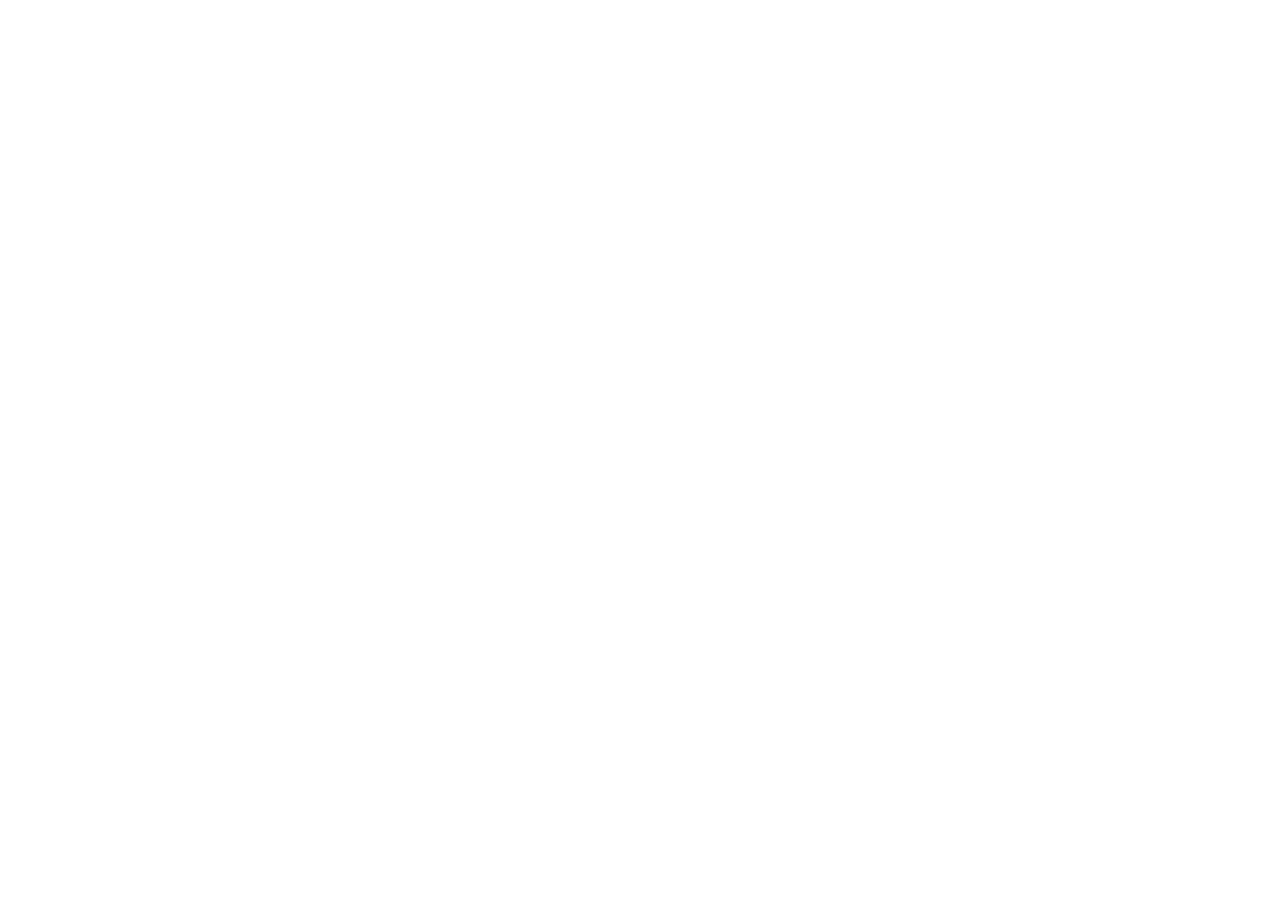
==== index.html @ cf522925 "feat: set icons for page tab" ====
<!DOCTYPE html>
<html lang="en">
  <head>
    <meta charset="UTF-8">
    <meta http-equiv="X-UA-Compatible" content="IE=edge">
    <meta name="viewport" content="width=device-width, initial-scale=1.0">
    <link rel="icon" type="image/png" href="./src/assets/icons/favicon-16x16.png" sizes="16x16">
    <link rel="icon" type="image/png" href="./src/assets/icons/favicon-32x32.png" sizes="32x32">
    <link rel="icon" type="image/png" href="./src/assets/icons/favicon-96x96.png" sizes="96x96">
    <link rel="icon" type="image/png" href="./src/assets/icons/favicon-194x194.png" sizes="194x194">
    <link rel="shortcut icon" href="./src/assets/icons/favicon.ico">
    <title>Linux, Windows e Servidores Apache</title>
  </head>
  <body>

  </body>
</html>
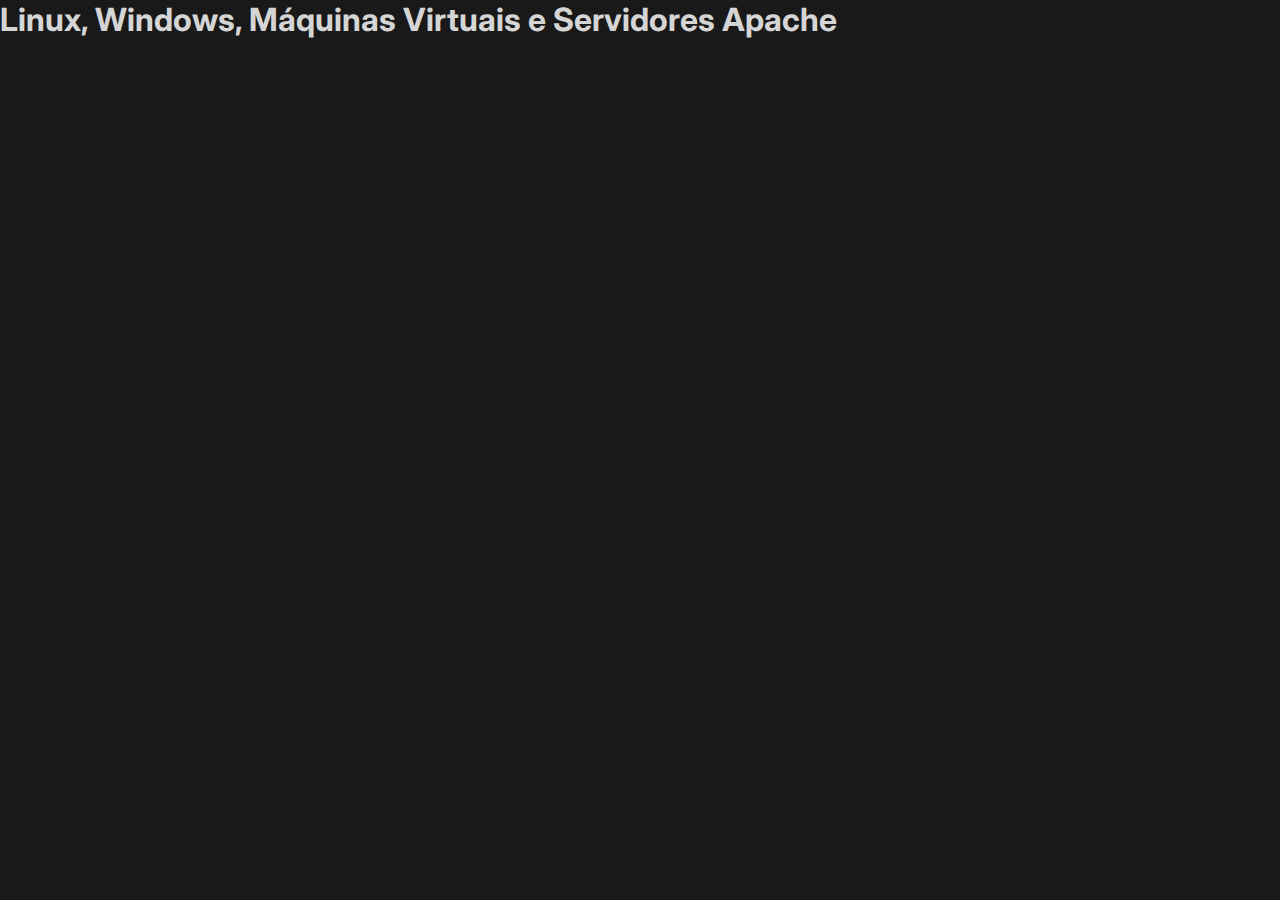
==== commit ef81fe3e: "feat: add default styles" ====
--- a/index.html
+++ b/index.html
@@ -9,9 +9,13 @@
     <link rel="icon" type="image/png" href="./src/assets/icons/favicon-96x96.png" sizes="96x96">
     <link rel="icon" type="image/png" href="./src/assets/icons/favicon-194x194.png" sizes="194x194">
     <link rel="shortcut icon" href="./src/assets/icons/favicon.ico">
-    <title>Linux, Windows e Servidores Apache</title>
+    <link rel="stylesheet" href="./src/styles/global.css">
+    <link rel="preconnect" href="https://fonts.googleapis.com">
+    <link rel="preconnect" href="https://fonts.gstatic.com" crossorigin>
+    <link href="https://fonts.googleapis.com/css2?family=Inter:wght@400;600;700&display=swap" rel="stylesheet">
+    <title>Linux, Windows, Máquinas Virtuais e Servidores Apache</title>
   </head>
   <body>
-
+    <h1>Linux, Windows, Máquinas Virtuais e Servidores Apache</h1>
   </body>
 </html>
--- a/src/styles/global.css
+++ b/src/styles/global.css
@@ -0,0 +1,13 @@
+@import url(./variables.css);
+
+* {
+  margin: 0;
+  padding: 0;
+  box-sizing: border-box;
+}
+
+html, button {
+  background-color: var(--background);
+  color: var(--text);
+  font-family: 'Inter', sans-serif;
+}
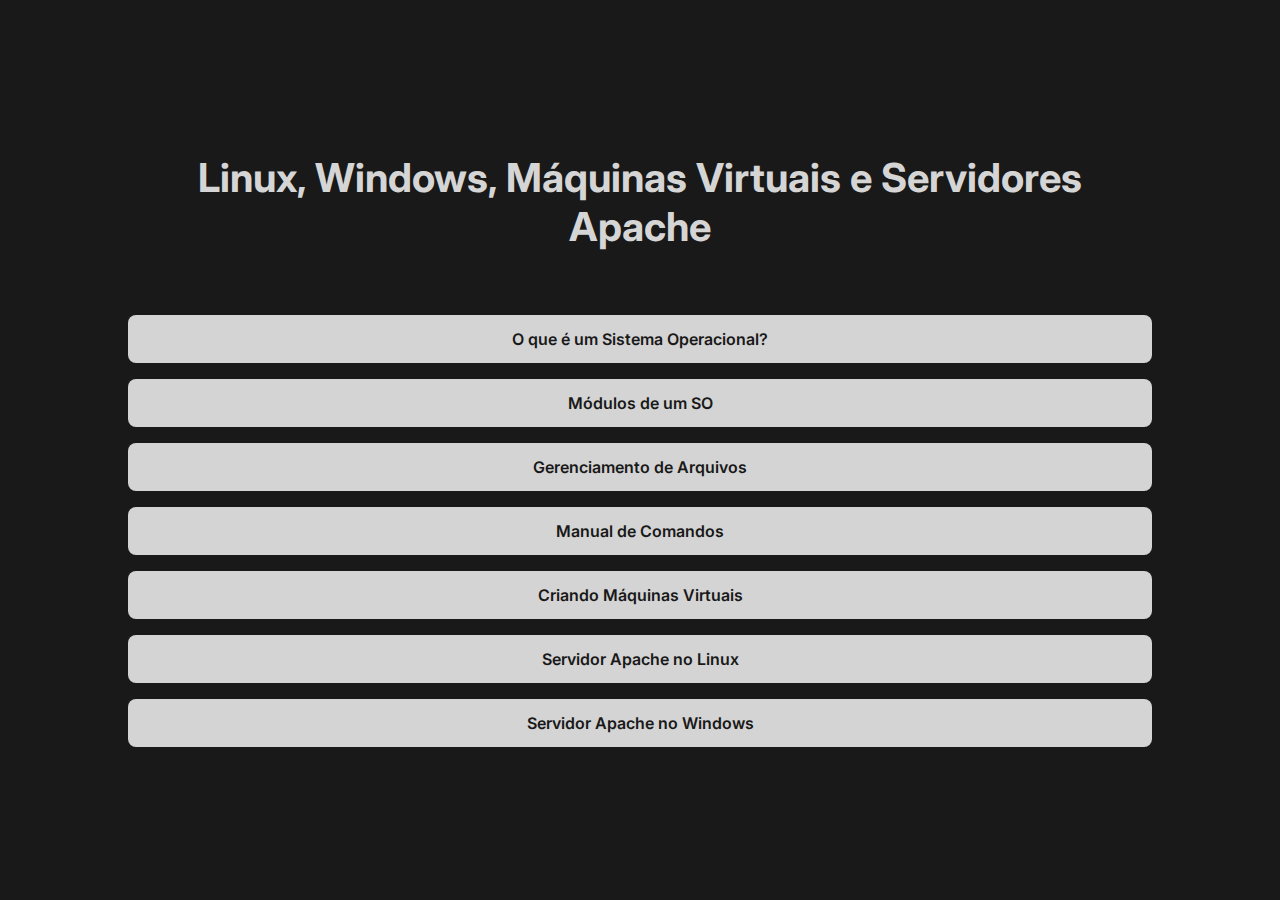
==== commit f33b126a: "feat: create home page" ====
--- a/index.html
+++ b/index.html
@@ -10,12 +10,25 @@
     <link rel="icon" type="image/png" href="./src/assets/icons/favicon-194x194.png" sizes="194x194">
     <link rel="shortcut icon" href="./src/assets/icons/favicon.ico">
     <link rel="stylesheet" href="./src/styles/global.css">
+    <link rel="stylesheet" href="./src/styles/pages/home.css">
     <link rel="preconnect" href="https://fonts.googleapis.com">
     <link rel="preconnect" href="https://fonts.gstatic.com" crossorigin>
     <link href="https://fonts.googleapis.com/css2?family=Inter:wght@400;600;700&display=swap" rel="stylesheet">
     <title>Linux, Windows, Máquinas Virtuais e Servidores Apache</title>
   </head>
   <body>
-    <h1>Linux, Windows, Máquinas Virtuais e Servidores Apache</h1>
+    <div class="wrapper">
+      <h1>Linux, Windows, Máquinas Virtuais e Servidores Apache</h1>
+
+      <section id="link-group">
+        <a href="#">O que é um Sistema Operacional?</a>
+        <a href="#">Módulos de um SO</a>
+        <a href="#">Gerenciamento de Arquivos</a>
+        <a href="#">Manual de Comandos</a>
+        <a href="#">Criando Máquinas Virtuais</a>
+        <a href="#">Servidor Apache no Linux</a>
+        <a href="#">Servidor Apache no Windows</a>
+      </section>
+    </div>
   </body>
 </html>
--- a/src/styles/global.css
+++ b/src/styles/global.css
@@ -6,8 +6,19 @@
   box-sizing: border-box;
 }
 
-html, button {
+html{
   background-color: var(--background);
   color: var(--text);
   font-family: 'Inter', sans-serif;
+  font-size: 62.5%;
 }
+
+body {
+  min-height: 100vh;
+}
+
+.wrapper {
+  width: 90%;
+  max-width: 1024px;
+  margin: auto;
+}
--- a/src/styles/pages/home.css
+++ b/src/styles/pages/home.css
@@ -0,0 +1,34 @@
+body {
+  display: flex;
+  align-items: center;
+  justify-content: center;
+  flex-direction: column;
+  padding: 3.2rem 0;
+}
+
+h1 {
+  font-size: 4rem;
+  text-align: center;
+}
+
+#link-group {
+  display: flex;
+  flex-direction: column;
+  margin-top: 6.4rem;
+  gap: 1.6rem;
+}
+
+#link-group a {
+  width: 100%;
+  height: 4.8rem;
+  text-align: center;
+  text-decoration: none;
+  color: var(--background);
+  background: var(--heading);
+  border-radius: .8rem;
+  font-size: 1.6rem;
+  display: flex;
+  align-items: center;
+  justify-content: center;
+  font-weight: 600;
+}
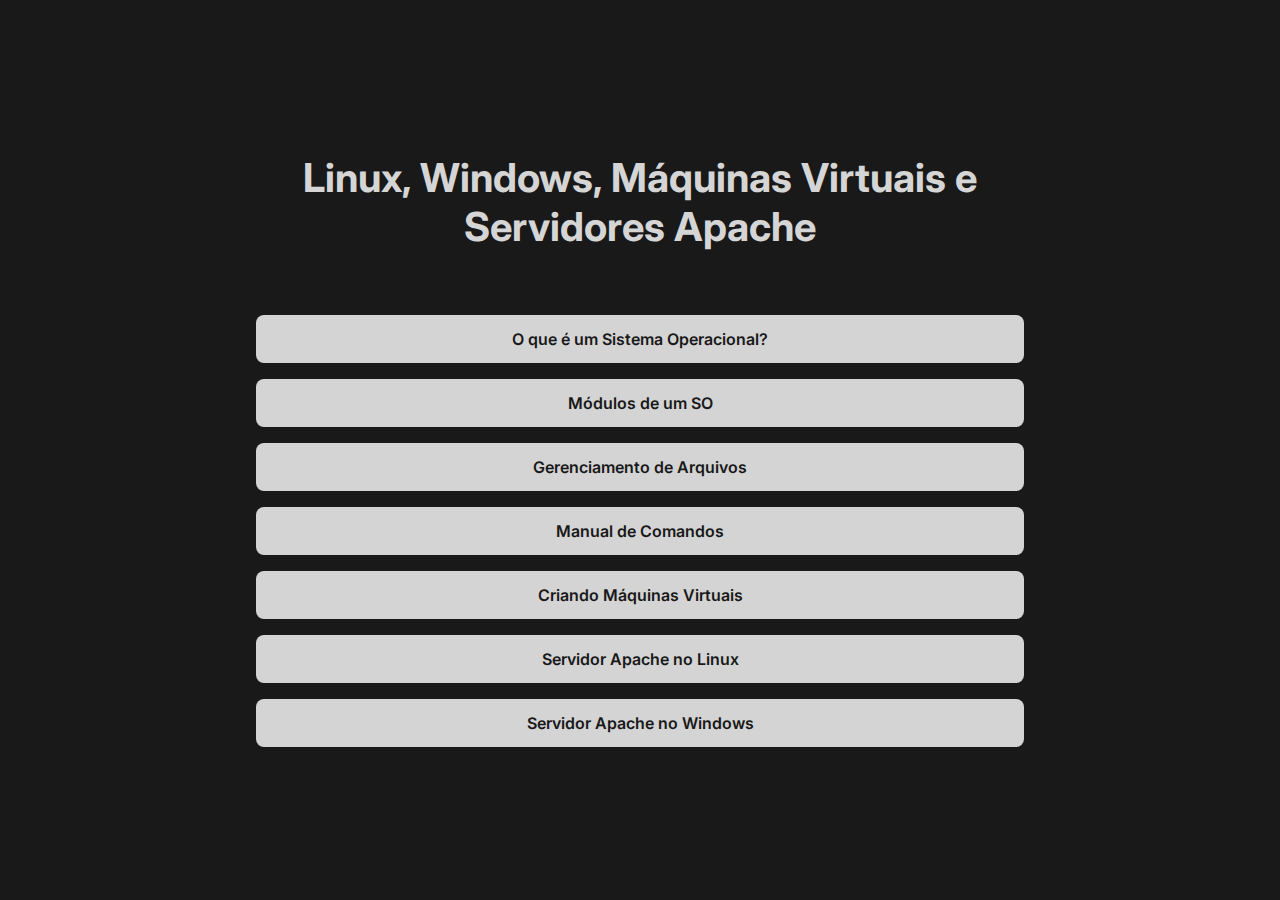
==== commit 34722447: "feat: add so page" ====
--- a/index.html
+++ b/index.html
@@ -21,13 +21,13 @@
       <h1>Linux, Windows, Máquinas Virtuais e Servidores Apache</h1>
 
       <section id="link-group">
-        <a href="#">O que é um Sistema Operacional?</a>
-        <a href="#">Módulos de um SO</a>
-        <a href="#">Gerenciamento de Arquivos</a>
-        <a href="#">Manual de Comandos</a>
-        <a href="#">Criando Máquinas Virtuais</a>
-        <a href="#">Servidor Apache no Linux</a>
-        <a href="#">Servidor Apache no Windows</a>
+        <a class="action-link" href="./src/pages/what-is-so.html">O que é um Sistema Operacional?</a>
+        <a class="action-link" href="./src/pages/so-modules.html">Módulos de um SO</a>
+        <a class="action-link" href="./src/pages/file-management.html">Gerenciamento de Arquivos</a>
+        <a class="action-link" href="./src/pages/commands-manual.html">Manual de Comandos</a>
+        <a class="action-link" href="./src/pages/vm-creation.html">Criando Máquinas Virtuais</a>
+        <a class="action-link" href="./src/pages/linux-server.html">Servidor Apache no Linux</a>
+        <a class="action-link" href="./src/pages/windows-server.html">Servidor Apache no Windows</a>
       </section>
     </div>
   </body>
--- a/src/styles/global.css
+++ b/src/styles/global.css
@@ -6,7 +6,7 @@
   box-sizing: border-box;
 }
 
-html{
+html {
   background-color: var(--background);
   color: var(--text);
   font-family: 'Inter', sans-serif;
@@ -16,9 +16,3 @@
 body {
   min-height: 100vh;
 }
-
-.wrapper {
-  width: 90%;
-  max-width: 1024px;
-  margin: auto;
-}
--- a/src/styles/pages/home.css
+++ b/src/styles/pages/home.css
@@ -1,3 +1,6 @@
+@import url(../components/action-link.css);
+@import url(../components/wrapper.css);
+
 body {
   display: flex;
   align-items: center;
@@ -17,18 +20,3 @@
   margin-top: 6.4rem;
   gap: 1.6rem;
 }
-
-#link-group a {
-  width: 100%;
-  height: 4.8rem;
-  text-align: center;
-  text-decoration: none;
-  color: var(--background);
-  background: var(--heading);
-  border-radius: .8rem;
-  font-size: 1.6rem;
-  display: flex;
-  align-items: center;
-  justify-content: center;
-  font-weight: 600;
-}
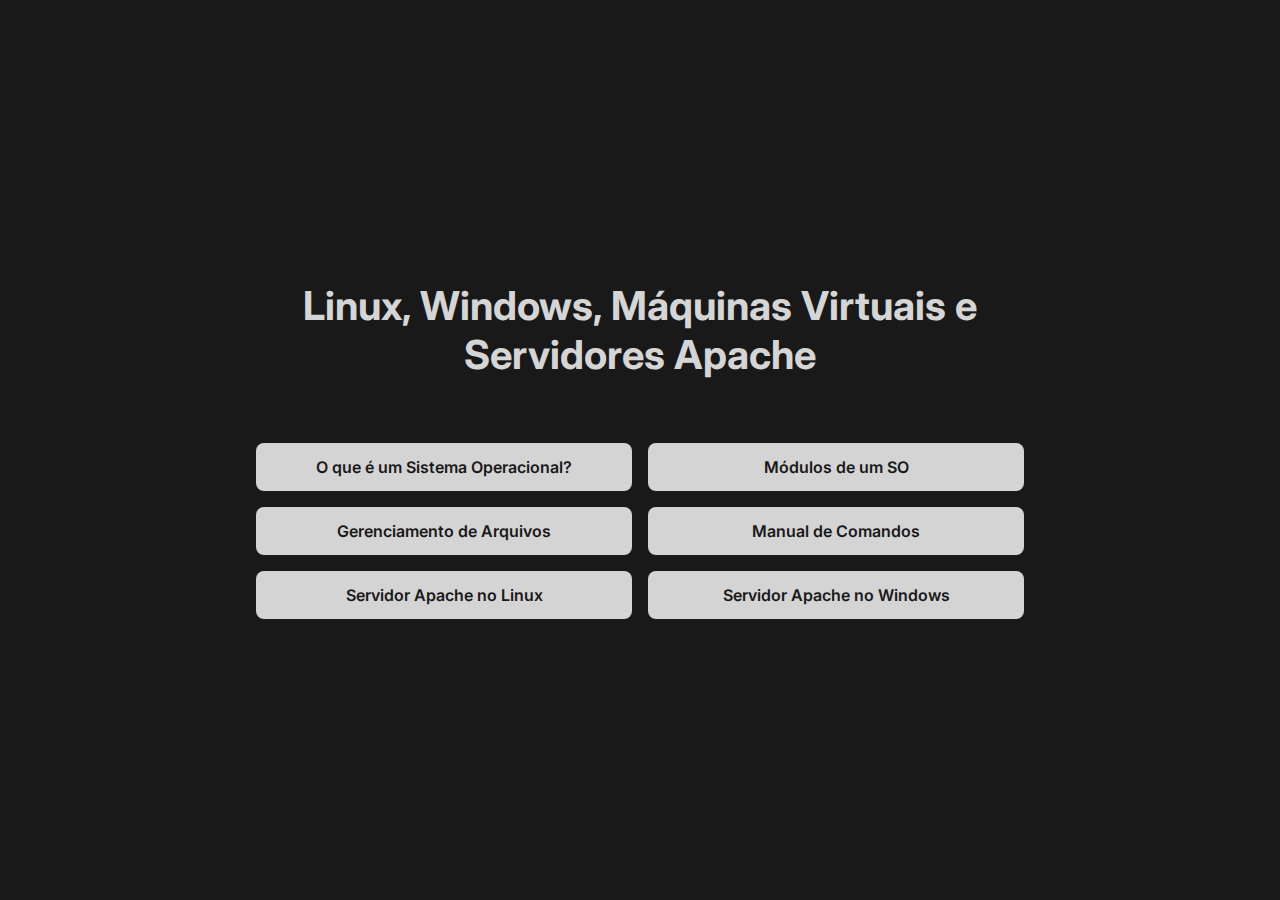
==== commit 5f1263cb: "feat: create windows server page and link component" ====
--- a/index.html
+++ b/index.html
@@ -13,7 +13,7 @@
     <link rel="stylesheet" href="./src/styles/pages/home.css">
     <link rel="preconnect" href="https://fonts.googleapis.com">
     <link rel="preconnect" href="https://fonts.gstatic.com" crossorigin>
-    <link href="https://fonts.googleapis.com/css2?family=Inter:wght@400;600;700&display=swap" rel="stylesheet">
+    <link href="https://fonts.googleapis.com/css2?family=Fira+Code&family=Inter:wght@400;600;700&display=swap" rel="stylesheet">
     <title>Linux, Windows, Máquinas Virtuais e Servidores Apache</title>
   </head>
   <body>
@@ -25,7 +25,6 @@
         <a class="action-link" href="./src/pages/so-modules.html">Módulos de um SO</a>
         <a class="action-link" href="./src/pages/file-management.html">Gerenciamento de Arquivos</a>
         <a class="action-link" href="./src/pages/commands-manual.html">Manual de Comandos</a>
-        <a class="action-link" href="./src/pages/vm-creation.html">Criando Máquinas Virtuais</a>
         <a class="action-link" href="./src/pages/linux-server.html">Servidor Apache no Linux</a>
         <a class="action-link" href="./src/pages/windows-server.html">Servidor Apache no Windows</a>
       </section>
--- a/src/styles/pages/home.css
+++ b/src/styles/pages/home.css
@@ -20,3 +20,11 @@
   margin-top: 6.4rem;
   gap: 1.6rem;
 }
+
+@media (min-width: 768px) {
+  #link-group {
+    display: grid;
+    grid-template-columns: repeat(2, 1fr);
+    grid-template-rows: repeat(3, 1fr);
+  }
+}
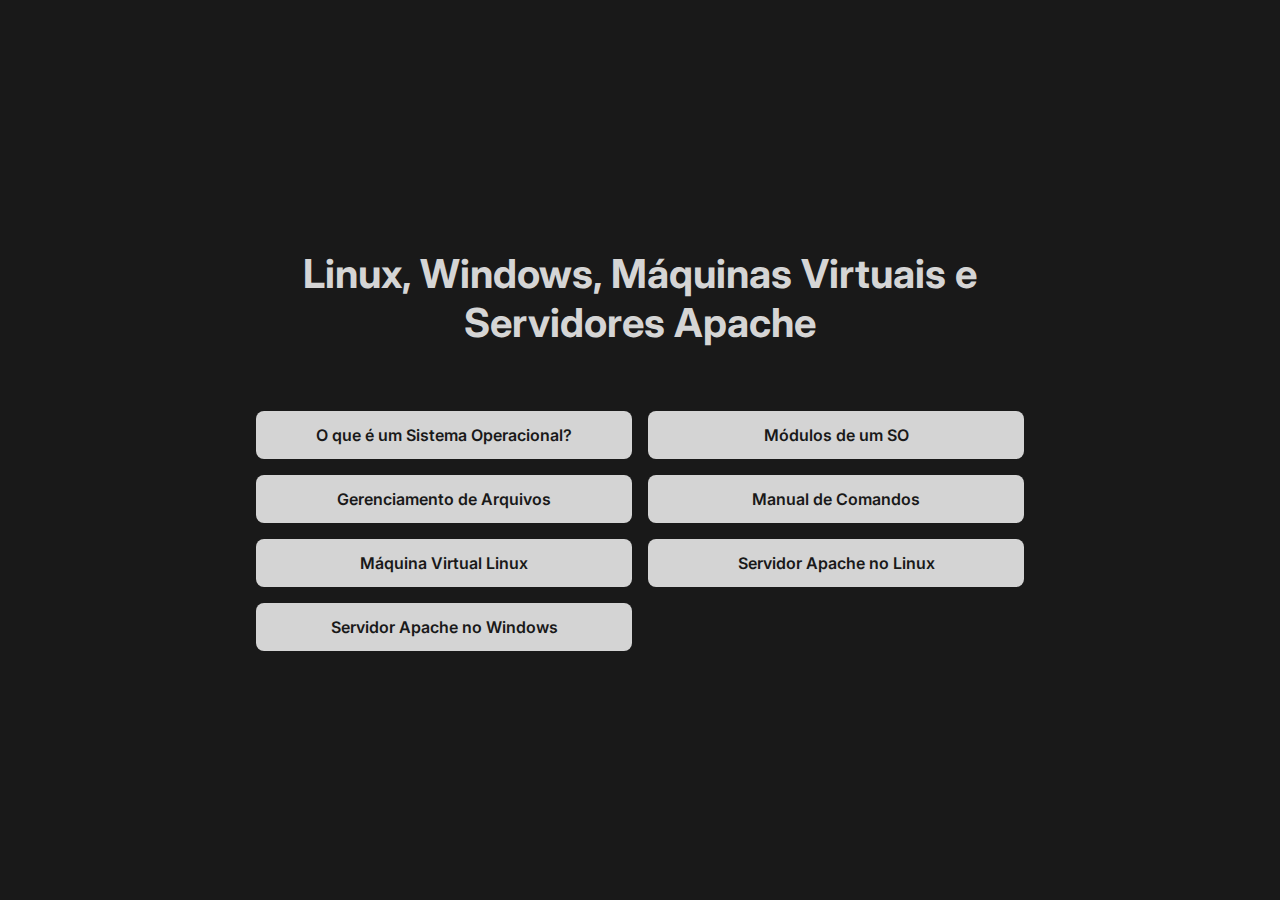
==== commit b5e8aa4d: "feat: separate pages and add linux server page" ====
--- a/index.html
+++ b/index.html
@@ -13,7 +13,7 @@
     <link rel="stylesheet" href="./src/styles/pages/home.css">
     <link rel="preconnect" href="https://fonts.googleapis.com">
     <link rel="preconnect" href="https://fonts.gstatic.com" crossorigin>
-    <link href="https://fonts.googleapis.com/css2?family=Fira+Code&family=Inter:wght@400;600;700&display=swap" rel="stylesheet">
+    <link href="https://fonts.googleapis.com/css2?family=Inter:wght@400;600;700&display=swap" rel="stylesheet">
     <title>Linux, Windows, Máquinas Virtuais e Servidores Apache</title>
   </head>
   <body>
@@ -25,6 +25,7 @@
         <a class="action-link" href="./src/pages/so-modules.html">Módulos de um SO</a>
         <a class="action-link" href="./src/pages/file-management.html">Gerenciamento de Arquivos</a>
         <a class="action-link" href="./src/pages/commands-manual.html">Manual de Comandos</a>
+        <a class="action-link" href="./src/pages/vm-setup-linux.html">Máquina Virtual Linux</a>
         <a class="action-link" href="./src/pages/linux-server.html">Servidor Apache no Linux</a>
         <a class="action-link" href="./src/pages/windows-server.html">Servidor Apache no Windows</a>
       </section>
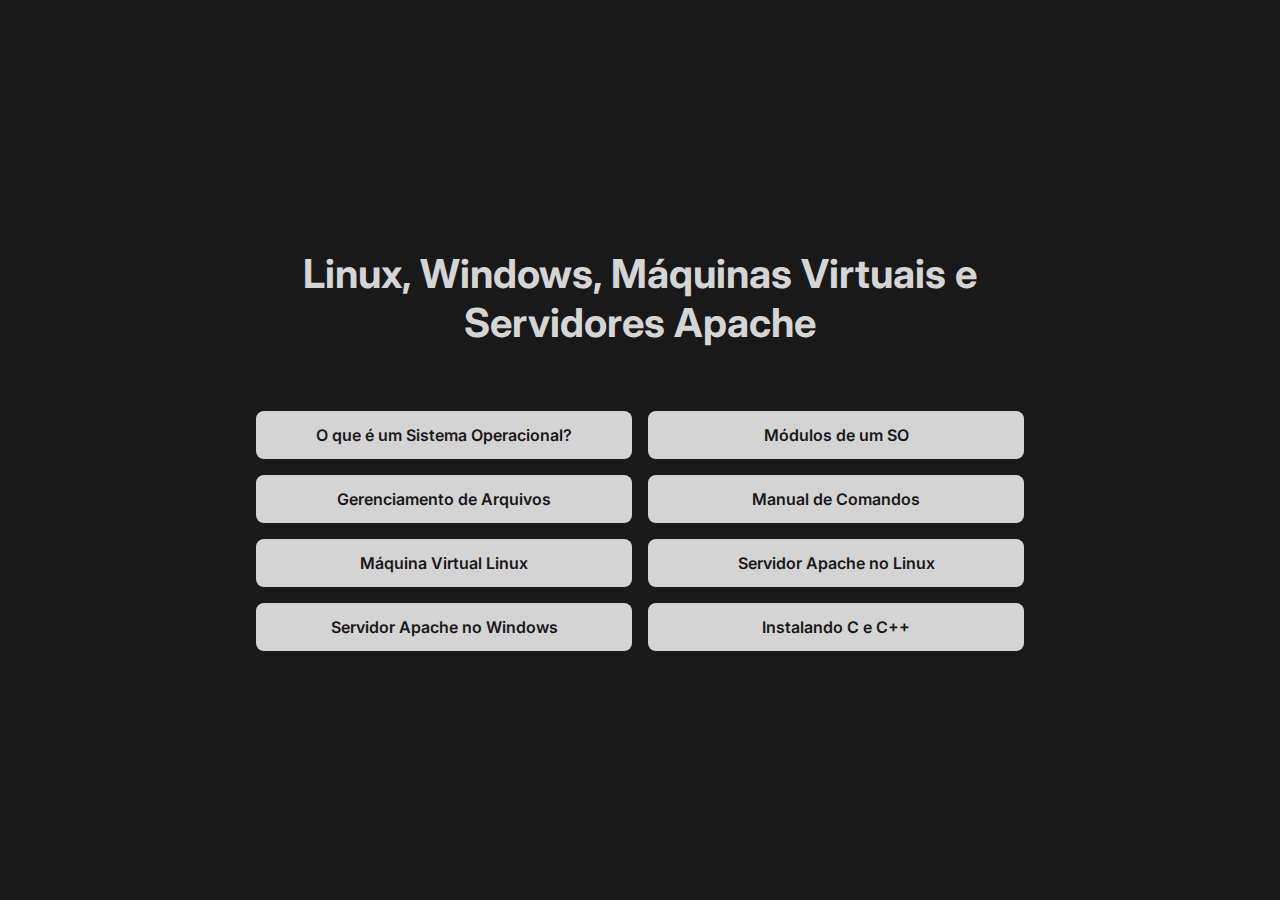
==== commit 28fc1f0d: "feat: add c installation" ====
--- a/index.html
+++ b/index.html
@@ -28,6 +28,7 @@
         <a class="action-link" href="./src/pages/vm-setup-linux.html">Máquina Virtual Linux</a>
         <a class="action-link" href="./src/pages/linux-server.html">Servidor Apache no Linux</a>
         <a class="action-link" href="./src/pages/windows-server.html">Servidor Apache no Windows</a>
+        <a class="action-link" href="./src/pages/c-installation.html">Instalando C e C++</a>
       </section>
     </div>
   </body>
